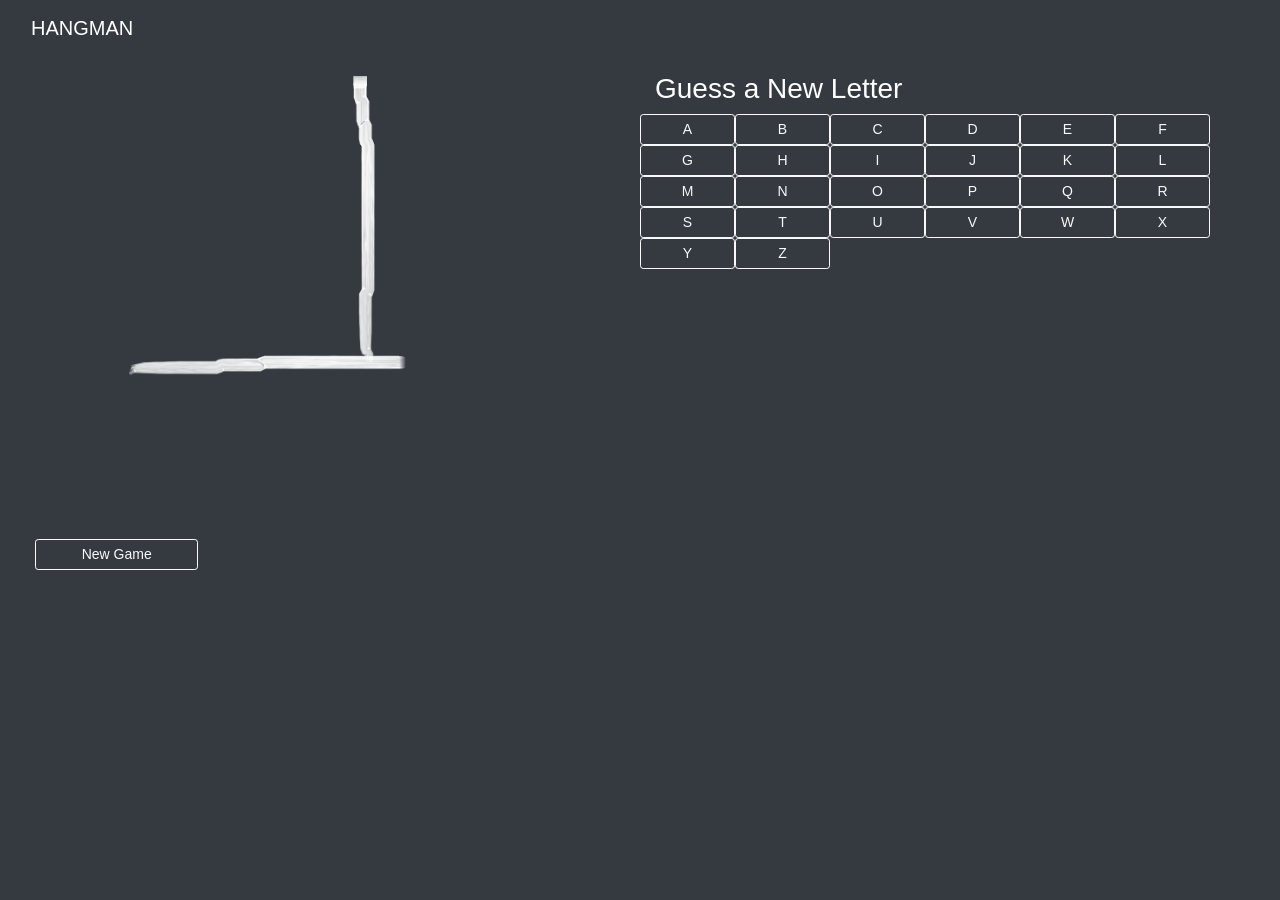
==== index.html @ a7b79af1 "Reorganization." ====
<!doctype html>
<html lang="en">
  <head>
    <title>Hangman</title>
    <!-- Required meta tags -->
    <meta charset="utf-8">
    <meta name="viewport" content="width=device-width, initial-scale=1, shrink-to-fit=no">

    <!-- Bootstrap CSS -->
    <link rel="stylesheet" href="lib/bootstrap.css">
    <link rel="stylesheet" href="hangman.css">
    <script type="text/javascript" src="xclass.js"></script>
    <script type="text/javascript" src="Hangman2.js"></script>
  </head>

  <body class="bg-dark text-white" onLoad='startGame();'>
    <div class="container-fluid">
      <nav class="navbar navbar-expand-lg navbar-dark bg-dark">
        <a class="navbar-brand" href="#">HANGMAN</a>
      </nav>
    </div>

    <div class="container">
      <div class="row">
        <div class="col-6">
          <div class="row">
            <div class="col-12">
              <img class="hm-img" id="hmImage" src="images/hm0.png" />
            </div>
          </div>
        </div>
        <div class="col-6">
          <p>
            <h3 id="banner">Guess a New Letter</h3>

            <div class="row">
              <div class="col-2 px-0"><button id="btnA" onclick="guess('A');" type="button" class="btn btn-sm btn-block btn-outline-light">A</button></div>
              <div class="col-2 px-0"><button id="btnB" onclick="guess('B');" type="button" class="btn btn-sm btn-block btn-outline-light">B</button></div>
              <div class="col-2 px-0"><button id="btnC" onclick="guess('C');" type="button" class="btn btn-sm btn-block btn-outline-light">C</button></div>
              <div class="col-2 px-0"><button id="btnD" onclick="guess('D');" type="button" class="btn btn-sm btn-block btn-outline-light">D</button></div>
              <div class="col-2 px-0"><button id="btnE" onclick="guess('E');" type="button" class="btn btn-sm btn-block btn-outline-light">E</button></div>
              <div class="col-2 px-0"><button id="btnF" onclick="guess('F');" type="button" class="btn btn-sm btn-block btn-outline-light">F</button></div>
            </div>
            <div class="row">
              <div class="col-2 px-0"><button id="btnG" onclick="guess('G');" type="button" class="btn btn-sm btn-block btn-outline-light">G</button></div>
              <div class="col-2 px-0"><button id="btnH" onclick="guess('H');" type="button" class="btn btn-sm btn-block btn-outline-light">H</button></div>
              <div class="col-2 px-0"><button id="btnI" onclick="guess('I');" type="button" class="btn btn-sm btn-block btn-outline-light">I</button></div>
              <div class="col-2 px-0"><button id="btnJ" onclick="guess('J');" type="button" class="btn btn-sm btn-block btn-outline-light">J</button></div>
              <div class="col-2 px-0"><button id="btnK" onclick="guess('K');" type="button" class="btn btn-sm btn-block btn-outline-light">K</button></div>
              <div class="col-2 px-0"><button id="btnL" onclick="guess('L');" type="button" class="btn btn-sm btn-block btn-outline-light">L</button></div>
            </div>
            <div class="row">
              <div class="col-2 px-0"><button id="btnM" onclick="guess('M');" type="button" class="btn btn-sm btn-block btn-outline-light">M</button></div>
              <div class="col-2 px-0"><button id="btnN" onclick="guess('N');" type="button" class="btn btn-sm btn-block btn-outline-light">N</button></div>
              <div class="col-2 px-0"><button id="btnO" onclick="guess('O');" type="button" class="btn btn-sm btn-block btn-outline-light">O</button></div>
              <div class="col-2 px-0"><button id="btnP" onclick="guess('P');" type="button" class="btn btn-sm btn-block btn-outline-light">P</button></div>
              <div class="col-2 px-0"><button id="btnQ" onclick="guess('Q');" type="button" class="btn btn-sm btn-block btn-outline-light">Q</button></div>
              <div class="col-2 px-0"><button id="btnR" onclick="guess('R');" type="button" class="btn btn-sm btn-block btn-outline-light">R</button></div>
            </div>
            <div class="row">
              <div class="col-2 px-0"><button id="btnS" onclick="guess('S');" type="button" class="btn btn-sm btn-block btn-outline-light">S</button></div>
              <div class="col-2 px-0"><button id="btnT" onclick="guess('T');" type="button" class="btn btn-sm btn-block btn-outline-light">T</button></div>
              <div class="col-2 px-0"><button id="btnU" onclick="guess('U');" type="button" class="btn btn-sm btn-block btn-outline-light">U</button></div>
              <div class="col-2 px-0"><button id="btnV" onclick="guess('V');" type="button" class="btn btn-sm btn-block btn-outline-light">V</button></div>
              <div class="col-2 px-0"><button id="btnW" onclick="guess('W');" type="button" class="btn btn-sm btn-block btn-outline-light">W</button></div>
              <div class="col-2 px-0"><button id="btnX" onclick="guess('X');" type="button" class="btn btn-sm btn-block btn-outline-light">X</button></div>
            </div>
            <div class="row">
              <div class="col-2 px-0"><button id="btnY" onclick="guess('Y');" type="button" class="btn btn-sm btn-block btn-outline-light">Y</button></div>
              <div class="col-2 px-0"><button id="btnZ" onclick="guess('Z');" type="button" class="btn btn-sm btn-block btn-outline-light">Z</button></div>
            </div>
          </p>
        </div>
      </div>
      <div class="row col-12" id="wordRow"></div>
    </div>
    <div class="row col-2" style="padding: 50px 0 0 50px">
      <button id="newGame" onclick="newGame();"
	      class="btn btn-sm btn-block btn-outline-light"
	      type="button">New Game</button>
    </div>
  </body>
</html>
---- hangman.css ----
.hm-img {
    max-width: 80%;
    max-height: 80%;
}
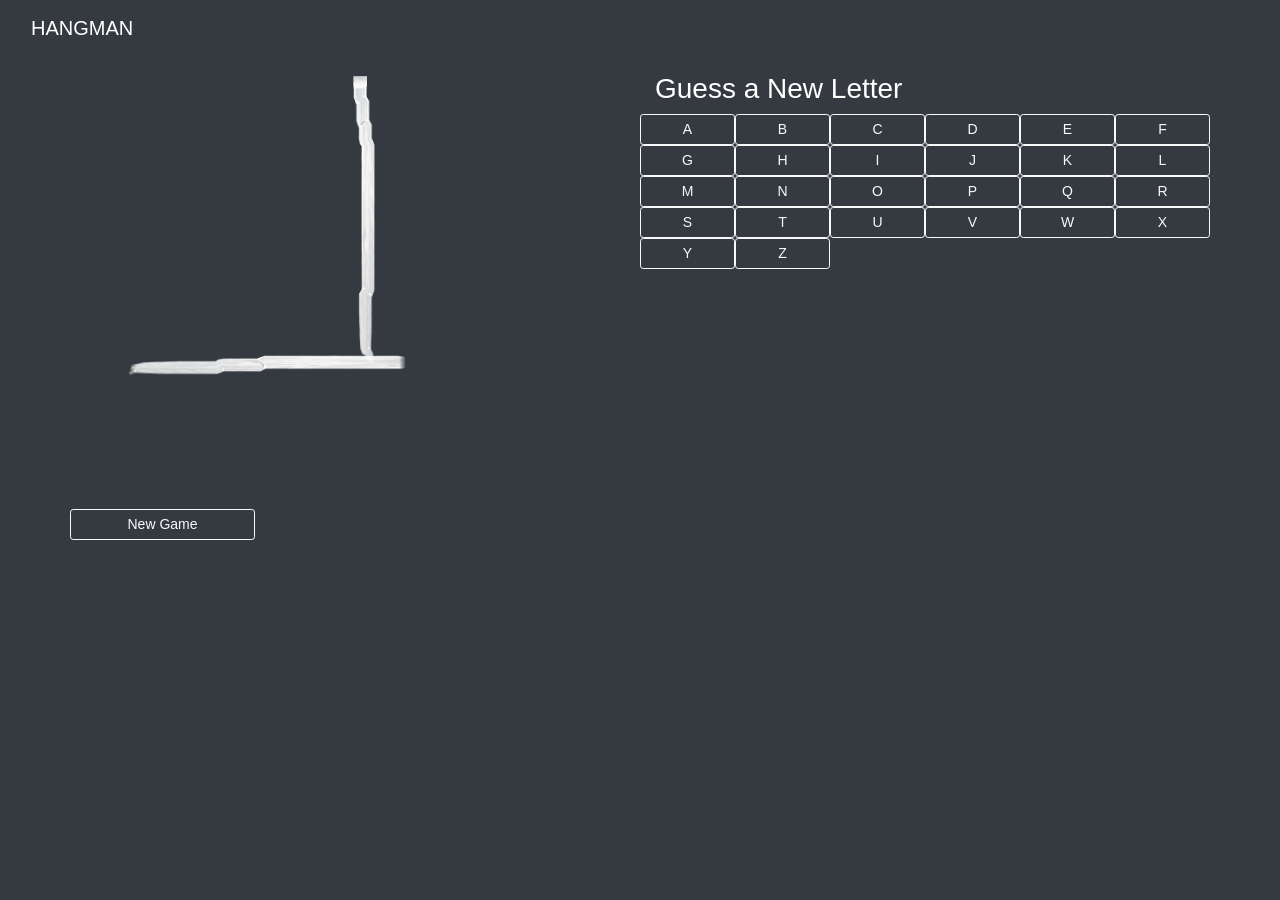
==== commit a429a9c0: "Added statistics." ====
--- a/index.html
+++ b/index.html
@@ -10,7 +10,7 @@
     <link rel="stylesheet" href="lib/bootstrap.css">
     <link rel="stylesheet" href="hangman.css">
     <script type="text/javascript" src="xclass.js"></script>
-    <script type="text/javascript" src="Hangman2.js"></script>
+    <script type="text/javascript" src="Hangman.js"></script>
   </head>
 
   <body class="bg-dark text-white" onLoad='startGame();'>
@@ -73,11 +73,12 @@
         </div>
       </div>
       <div class="row col-12" id="wordRow"></div>
-    </div>
-    <div class="row col-2" style="padding: 50px 0 0 50px">
-      <button id="newGame" onclick="newGame();"
-	      class="btn btn-sm btn-block btn-outline-light"
-	      type="button">New Game</button>
+      <div class="row col-2" style="padding: 20px 0 0 0">
+	<button id="newGame" onclick="newGame();"
+		class="btn btn-sm btn-block btn-outline-light"
+		type="button">New Game</button>
+      </div>
+      <div id="stats" class="row col-12" style="padding: 20px 0 0 0"></div>
     </div>
   </body>
 </html>
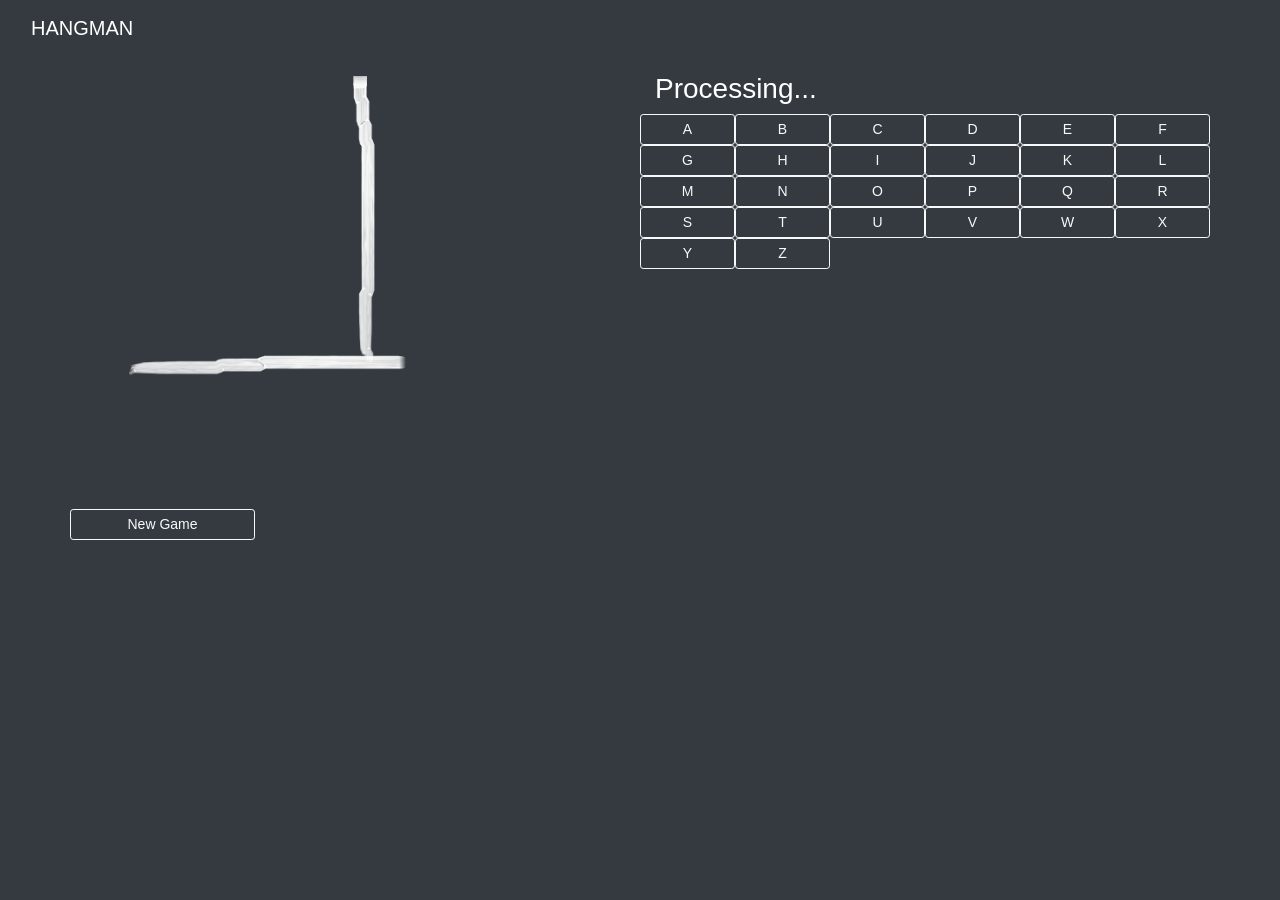
==== commit 95316189: "Changed banner to status to avoid confusion." ====
--- a/index.html
+++ b/index.html
@@ -31,7 +31,7 @@
         </div>
         <div class="col-6">
           <p>
-            <h3 id="banner">Guess a New Letter</h3>
+            <h3 id="status"></h3>
 
             <div class="row">
               <div class="col-2 px-0"><button id="btnA" onclick="guess('A');" type="button" class="btn btn-sm btn-block btn-outline-light">A</button></div>
